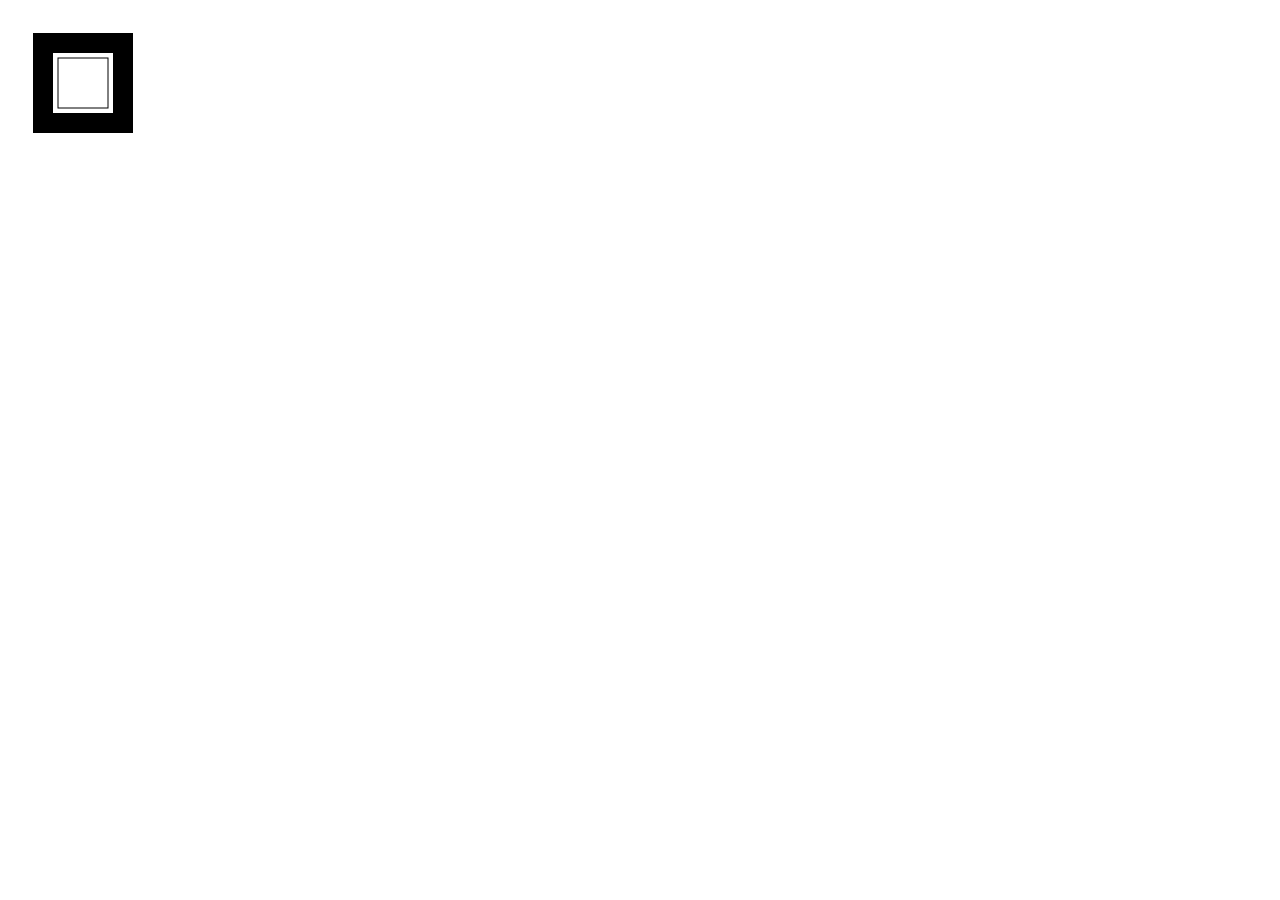
==== output1.html @ c71a9c89 "Добавлена функция для отрисовки в app.js и подключено к файлу output1.html" ====
<!DOCTYPE html>
<html>
<head>
<!--    <script type="application/javascript">-->
<!--        function draw() {-->
<!--            var canvas = document.getElementById("canvas");-->
<!--            if (canvas.getContext) {-->
<!--                var ctx = canvas.getContext("2d");-->

<!--                ctx.fillStyle = "rgb(200,0,0)";-->
<!--                ctx.fillRect (10, 10, 55, 50);-->

<!--                ctx.fillStyle = "rgba(0, 0, 200, 0.5)";-->
<!--                ctx.fillRect (30, 30, 55, 50);-->
<!--            }-->
<!--        }-->
<!--    </script>-->
    <script>
        draw1()
    </script>
</head>
<body onload="draw1();">
<canvas id="canvas" width="150" height="150"></canvas>
<script src="app.js"></script>
</body>
</html>
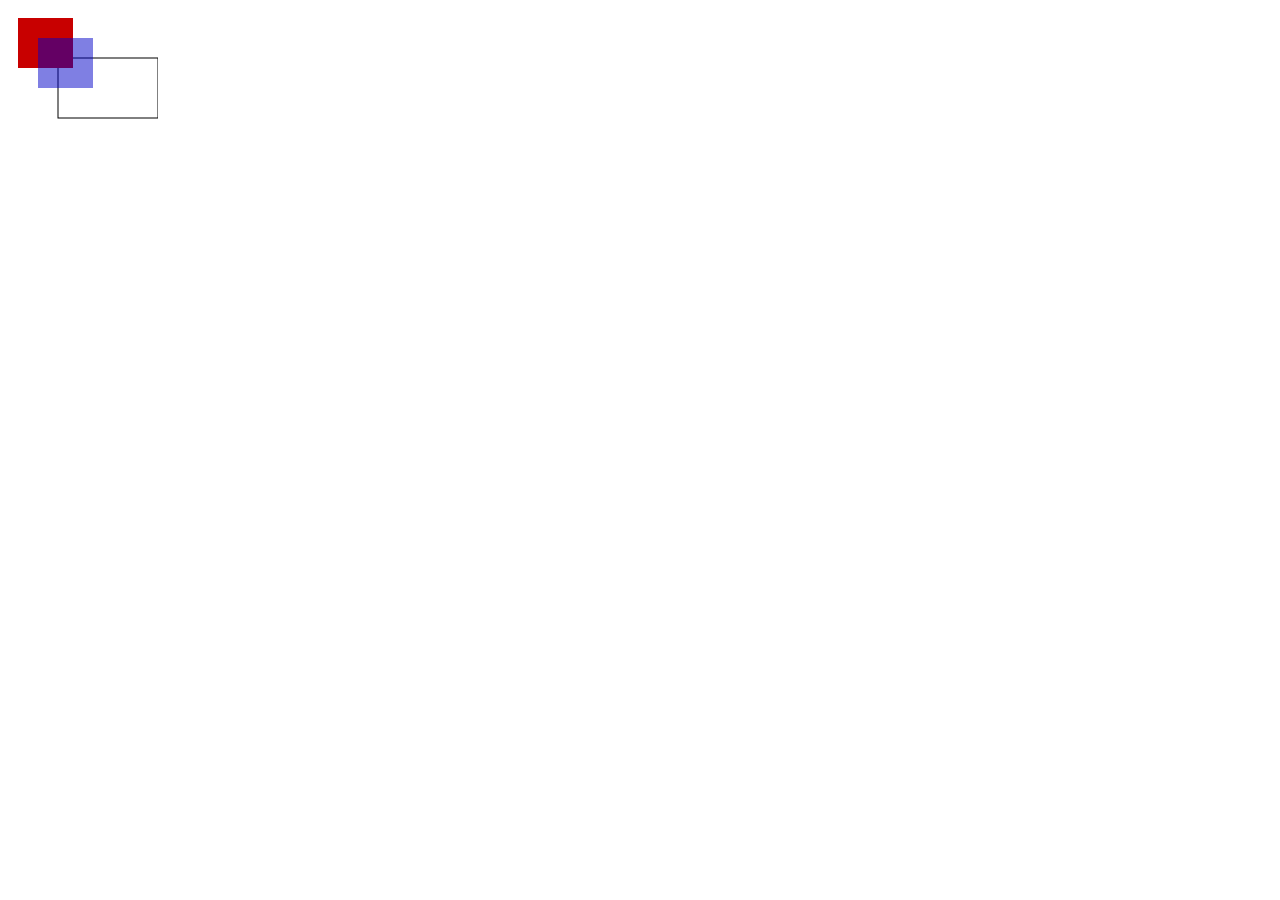
==== commit e28ab457: "for Anya" ====
--- a/output1.html
+++ b/output1.html
@@ -1,26 +1,15 @@
 <!DOCTYPE html>
 <html>
 <head>
-<!--    <script type="application/javascript">-->
-<!--        function draw() {-->
-<!--            var canvas = document.getElementById("canvas");-->
-<!--            if (canvas.getContext) {-->
-<!--                var ctx = canvas.getContext("2d");-->
+    <meta charset="UTF-8">
+    <script>
+        //draw1()
+        //saveClick()
+    </script>
+    <script src="app.js"></script>
+</head>
+<body onload="draw1(bigArr, arrQ, arrF);">
+<canvas id="canvas" width="150" height="150"></canvas>
 
-<!--                ctx.fillStyle = "rgb(200,0,0)";-->
-<!--                ctx.fillRect (10, 10, 55, 50);-->
-
-<!--                ctx.fillStyle = "rgba(0, 0, 200, 0.5)";-->
-<!--                ctx.fillRect (30, 30, 55, 50);-->
-<!--            }-->
-<!--        }-->
-<!--    </script>-->
-    <script>
-        draw1()
-    </script>
-</head>
-<body onload="draw1();">
-<canvas id="canvas" width="150" height="150"></canvas>
-<script src="app.js"></script>
 </body>
 </html>